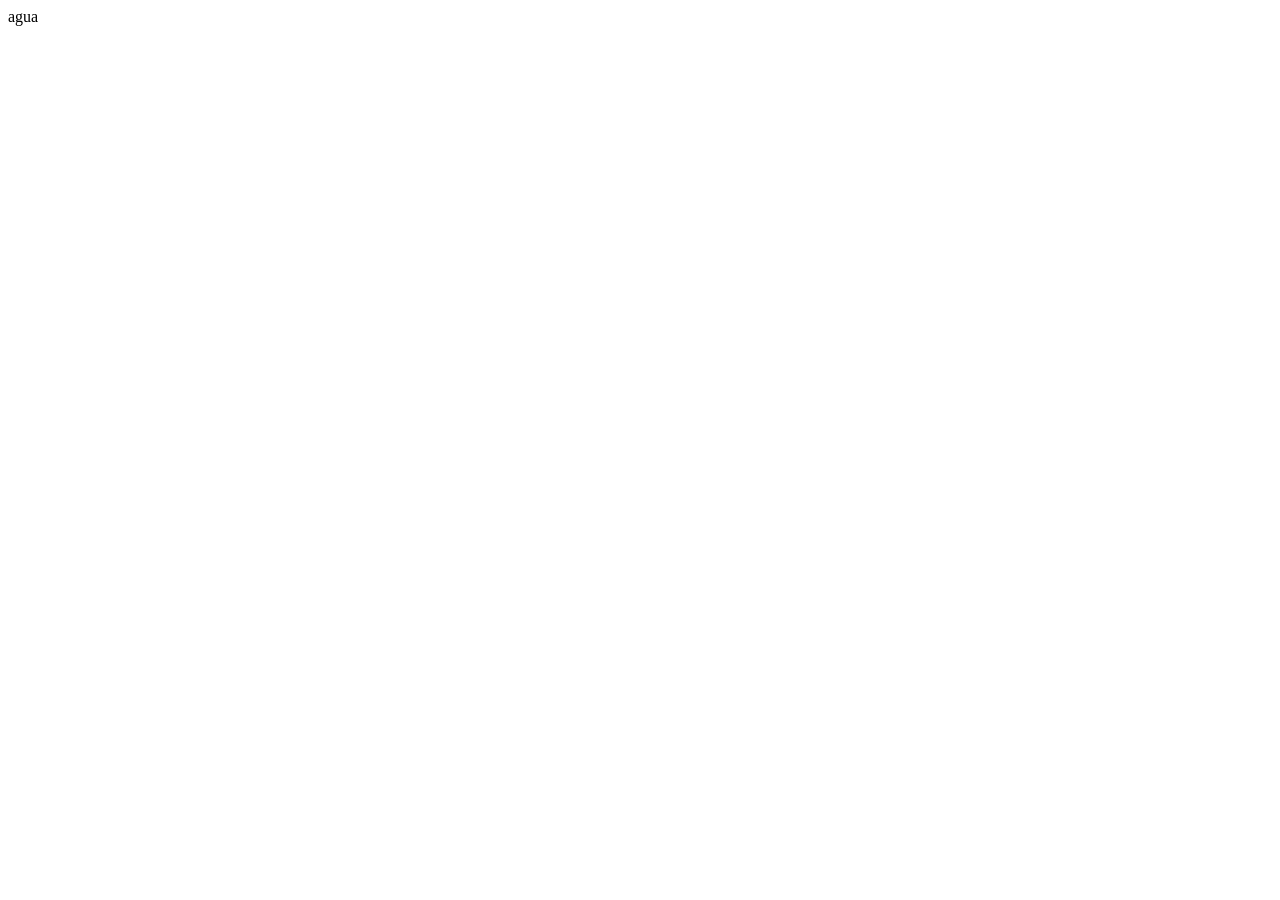
==== agua.html @ f9b85f01 "Add files via upload" ====
<!DOCTYPE html>
<html lang="en">
<head>
    <meta charset="UTF-8">
    <meta name="viewport" content="width=device-width, initial-scale=1.0">
    <title>Document</title>
</head>
<body>
    agua
</body>
</html>
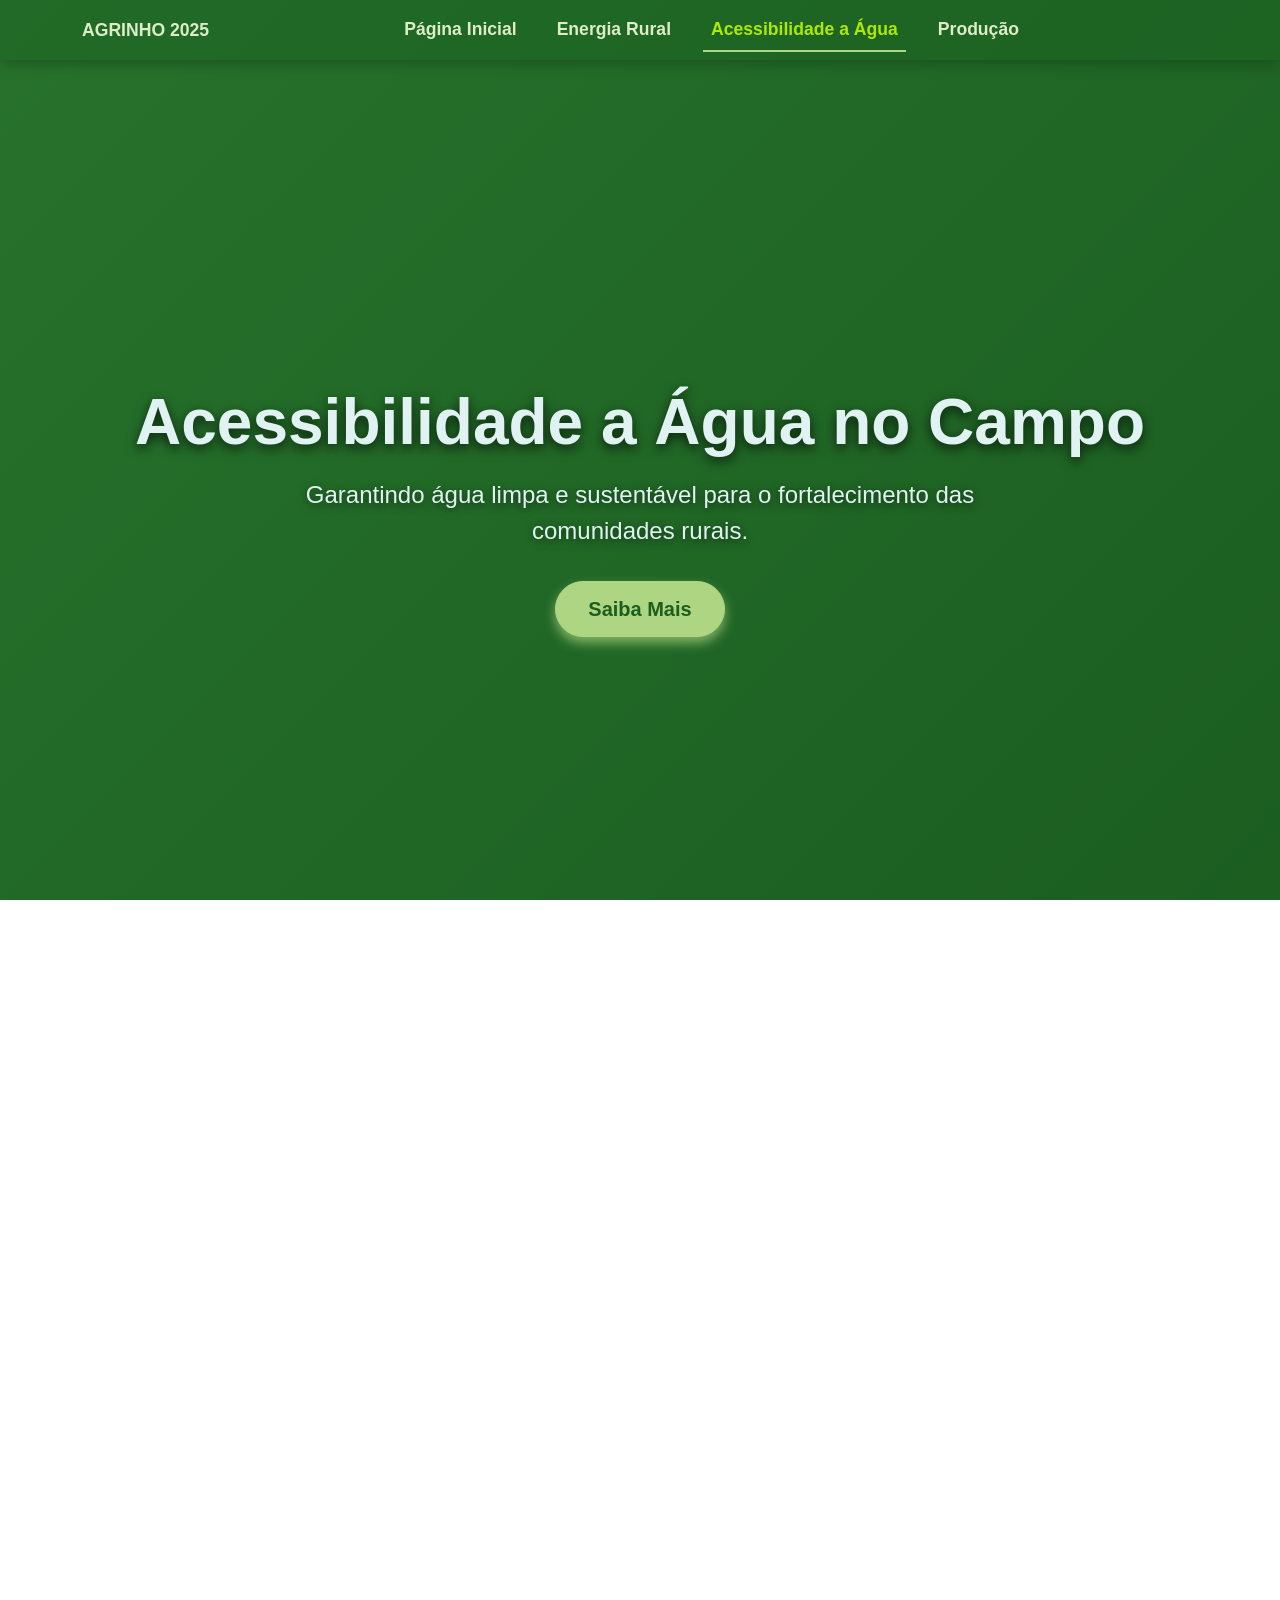
==== commit bcf093d4: "Add files via upload" ====
--- a/agua.html
+++ b/agua.html
@@ -1,11 +1,107 @@
 <!DOCTYPE html>
-<html lang="en">
+<html lang="pt-BR">
 <head>
-    <meta charset="UTF-8">
-    <meta name="viewport" content="width=device-width, initial-scale=1.0">
-    <title>Document</title>
+  <meta charset="UTF-8" />
+  <meta name="viewport" content="width=device-width, initial-scale=1, maximum-scale=1, user-scalable=no" />
+  <title>AGRINHO 2025 - Acessibilidade a Água</title>
+  <link href="https://cdn.jsdelivr.net/npm/bootstrap@5.3.5/dist/css/bootstrap.min.css" rel="stylesheet" />
+  <link rel="stylesheet" href="agua.css" />
 </head>
+
 <body>
-    agua
+  <!-- Navbar -->
+  <nav class="navbar navbar-expand-lg sticky-top">
+    <div class="container">
+      <a class="navbar-brand fw-bold" href="#">AGRINHO 2025</a>
+      <button class="navbar-toggler" type="button" data-bs-toggle="collapse" data-bs-target="#navbarNav"
+        aria-controls="navbarNav" aria-expanded="false" aria-label="Toggle navigation">
+        <span class="navbar-toggler-icon" style="filter: invert(1);"></span>
+      </button>
+      <div class="collapse navbar-collapse justify-content-center" id="navbarNav">
+        <ul class="navbar-nav gap-4">
+          <li class="nav-item">
+            <a class="nav-link" href="index.html">Página Inicial</a>
+          </li>
+          <li class="nav-item">
+            <a class="nav-link" href="energia.html">Energia Rural</a>
+          </li>
+          <li class="nav-item">
+            <a class="nav-link active" href="agua.html">Acessibilidade a Água</a>
+          </li>
+          <li class="nav-item">
+            <a class="nav-link" href="./producao.html">Produção</a>
+          </li>
+        </ul>
+      </div>
+    </div>
+  </nav>
+
+  <!-- Hero Section -->
+  <section id="hero">
+    <h1>Acessibilidade a Água no Campo</h1>
+    <p>Garantindo água limpa e sustentável para o fortalecimento das comunidades rurais.</p>
+    <a href="#about" class="btn btn-primary">Saiba Mais</a>
+  </section>
+
+  <!-- About Section -->
+  <section id="about" class="py-5">
+    <div class="container">
+      <h2 class="section-title">Importância da Água na Zona Rural</h2>
+      <p>
+        A água é recurso vital para a vida, agricultura e o desenvolvimento sustentável. Trabalhamos para garantir o acesso universal à água potável no meio rural, promovendo saúde, produtividade e equilíbrio ambiental.
+        Investimos em tecnologias e parcerias para a gestão eficiente e o uso responsável dos recursos hídricos.
+      </p>
+    </div>
+  </section>
+
+  <!-- Features Cards -->
+  <section id="features" class="container py-5">
+    <h2 class="section-title">Áreas de Atuação na Água</h2>
+    <div class="row g-4">
+      <div class="col-md-4">
+        <div class="card" tabindex="0" role="button">
+          <img src="./assets/image/cachoeira.jpg"
+            class="card-img-top" alt="Captação e Tratamento de Água" />
+          <div class="card-body">
+            <h5 class="card-title">Captação e Tratamento</h5>
+            <p class="card-text">
+              Soluções inovadoras para captar e tratar água, garantindo qualidade adequada para consumo e irrigação sustentável.
+            </p>
+          </div>
+        </div>
+      </div>
+      <div class="col-md-4">
+        <div class="card" tabindex="0" role="button">
+          <img src="./assets/image/preservaçao.jpg"
+            class="card-img-top" alt="Preservação de Recursos Hídricos" />
+          <div class="card-body">
+            <h5 class="card-title">Preservação dos Recursos</h5>
+            <p class="card-text">
+              Estratégias sustentáveis para conservação dos mananciais, proteção das nascentes e manutenção do equilíbrio ambiental no campo.
+            </p>
+          </div>
+        </div>
+      </div>
+      <div class="col-md-4">
+        <div class="card" tabindex="0" role="button">
+          <img src="./assets/image/jardinagem.jpg"
+            class="card-img-top" alt="Tecnologias para Irrigação" />
+          <div class="card-body">
+            <h5 class="card-title">Tecnologias para Irrigação</h5>
+            <p class="card-text">
+              Utilização de sistemas eficientes para irrigação, otimizando o uso da água e fomentando a produtividade agrícola.
+            </p>
+          </div>
+        </div>
+      </div>
+    </div>
+  </section>
+
+  <!-- Footer -->
+  <footer>
+    <p>© 2024 AGRINHO 2025 - Celebrando a conexão entre Campo e Cidade. Todos os direitos reservados.</p>
+  </footer>
+
+  <script src="https://cdn.jsdelivr.net/npm/bootstrap@5.3.5/dist/js/bootstrap.bundle.min.js"></script>
 </body>
-</html>+</html>
--- a/agua.css
+++ b/agua.css
@@ -0,0 +1,160 @@
+/* Reset & base */
+body, html {
+    margin: 0; padding: 0; height: 100%;
+    font-family: 'Segoe UI', Tahoma, Geneva, Verdana, sans-serif;
+    background: linear-gradient(135deg, #4caf50, #1b5e20);
+    color: #f1f8e9;
+    scroll-behavior: smooth;
+    overflow-x: hidden;
+}
+
+a {
+    text-decoration: none;
+    transition: color 0.3s ease;
+}
+
+a:hover {
+    color: #c5e1a5;
+}
+
+/* Navbar */
+.navbar {
+    background: rgba(27, 94, 32, 0.85) !important;
+    box-shadow: 0 3px 15px rgba(0,0,0,0.25);
+}
+
+.navbar-brand, .nav-link {
+    color: #dcedc8 !important;
+    font-weight: 600;
+    font-size: 1.1rem;
+}
+
+.nav-link.active {
+    font-weight: 700;
+    border-bottom: 2px solid #aed581;
+    color: #aeea00 !important;
+}
+
+.nav-link:hover {
+    color: #c5e1a5 !important;
+}
+
+/* Hero Section */
+#hero {
+    height: 100vh;
+    display: flex;
+    align-items: center;
+    justify-content: center;
+    text-align: center;
+    padding: 0 1rem;
+    flex-direction: column;
+    background: url(./assets/image/cachoeira.jpg) no-repeat center center/cover;
+    position: relative;
+    color: #e0f2f1;
+    box-shadow: inset 0 0 0 1000px rgba(27,94,32, 0.75);
+}
+
+#hero h1 {
+    font-size: 4rem;
+    font-weight: 900;
+    text-shadow: 0 4px 12px rgba(0,0,0,0.7);
+    margin-bottom: 1rem;
+}
+
+#hero p {
+    font-size: 1.5rem;
+    font-weight: 500;
+    max-width: 700px;
+    margin-bottom: 2rem;
+    text-shadow: 0 2px 8px rgba(0,0,0,0.5);
+}
+
+#hero .btn-primary {
+    background-color: #aed581;
+    border-color: #aed581;
+    color: #1b5e20;
+    font-weight: 600;
+    font-size: 1.25rem;
+    padding: 0.75rem 2rem;
+    border-radius: 50px;
+    box-shadow: 0 6px 12px rgba(174,213,129,0.7);
+    transition: all 0.3s ease;
+}
+
+#hero .btn-primary:hover {
+    background-color: #c5e1a5;
+    border-color: #c5e1a5;
+    box-shadow: 0 10px 20px rgba(197,225,165,0.9);
+    color: #12320f;
+}
+
+/* Section Titles */
+section > h2.section-title {
+    color: #dcedc8;
+    font-weight: 700;
+    font-size: 2.5rem;
+    text-align: center;
+    margin: 3rem 0 2rem 0;
+    text-shadow: 0 2px 6px rgba(0,0,0,0.45);
+}
+
+/* Cards Section */
+#features .card {
+    background: rgba(255 255 255 / 0.10);
+    border: none;
+    color: #f1f8e9;
+    transition: transform 0.4s ease, box-shadow 0.4s ease;
+    border-radius: 16px;
+    backdrop-filter: blur(10px);
+    box-shadow: 0 6px 12px rgba(0 0 0 / 0.3);
+    min-height: 360px;
+}
+
+#features .card:hover {
+    transform: translateY(-15px);
+    box-shadow: 0 12px 25px rgba(174, 213, 129, 0.9);
+    cursor: pointer;
+}
+
+#features .card-img-top {
+    border-radius: 16px 16px 0 0;
+    max-height: 180px;
+    object-fit: cover;
+}
+
+#features .card-body h5 {
+    font-weight: 700;
+    font-size: 1.4rem;
+    margin-bottom: 1rem;
+}
+
+#features .card-body p {
+    font-size: 1rem;
+    line-height: 1.5;
+    color: #dcedc8cc;
+}
+
+/* Footer */
+footer {
+    background-color: #1b5e20;
+    color: #dcedc8;
+    text-align: center;
+    padding: 1.25rem 1rem;
+    font-size: 0.9rem;
+    box-shadow: inset 0 2px 6px rgba(255 255 255 / 0.15);
+    margin-top: 3rem;
+}
+
+/* Responsive adjustments */
+@media (max-width: 768px) {
+    #hero h1 {
+        font-size: 2.8rem;
+    }
+    #hero p {
+        font-size: 1.1rem;
+        max-width: 95%;
+    }
+    #features .card {
+        min-height: auto;
+    }
+}
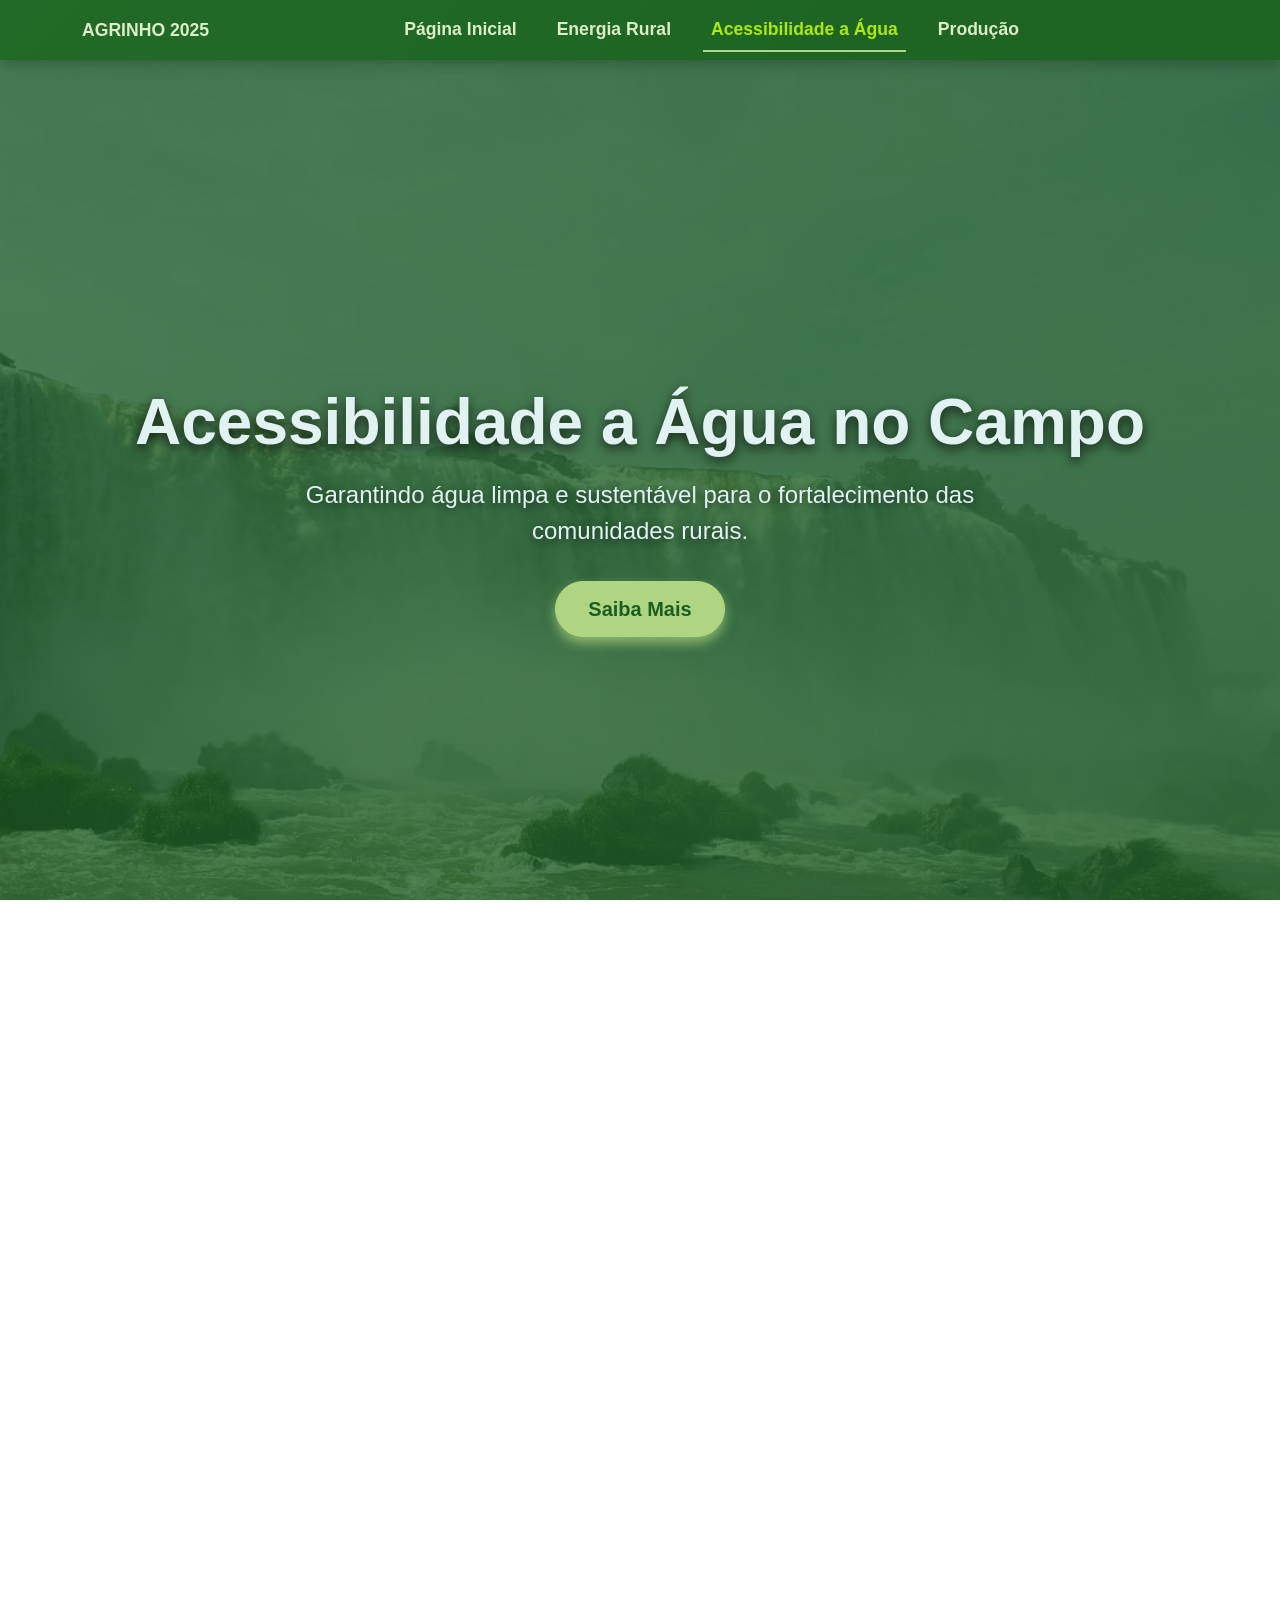
==== commit 82663271: "Add files via upload" ====
--- a/agua.html
+++ b/agua.html
@@ -84,7 +84,7 @@
       </div>
       <div class="col-md-4">
         <div class="card" tabindex="0" role="button">
-          <img src="./assets/image/jardinagem.jpg"
+          <img src="./assets/image/irrigacao.jpg"
             class="card-img-top" alt="Tecnologias para Irrigação" />
           <div class="card-body">
             <h5 class="card-title">Tecnologias para Irrigação</h5>
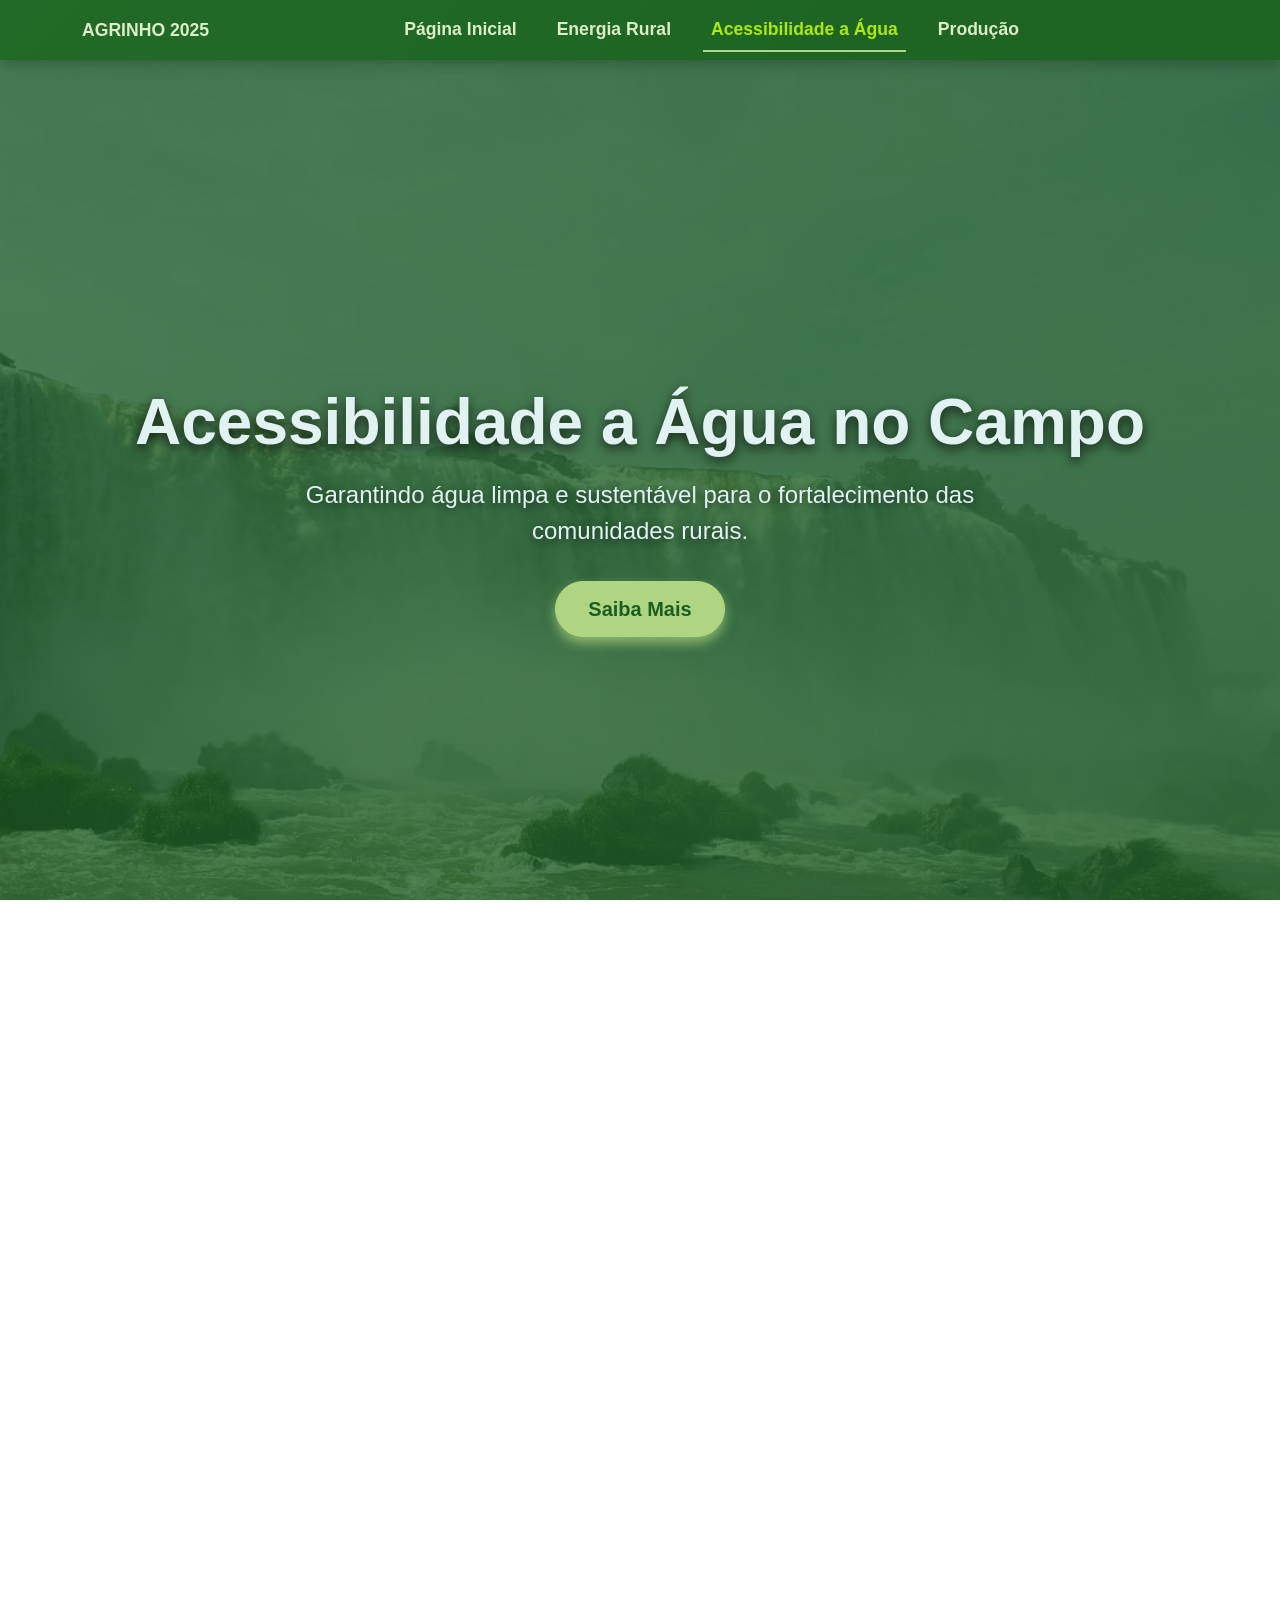
==== commit d353bbde: "Add files via upload" ====
--- a/agua.html
+++ b/agua.html
@@ -48,8 +48,12 @@
     <div class="container">
       <h2 class="section-title">Importância da Água na Zona Rural</h2>
       <p>
-        A água é recurso vital para a vida, agricultura e o desenvolvimento sustentável. Trabalhamos para garantir o acesso universal à água potável no meio rural, promovendo saúde, produtividade e equilíbrio ambiental.
-        Investimos em tecnologias e parcerias para a gestão eficiente e o uso responsável dos recursos hídricos.
+        A água é um recurso essencial para a vida e tem uma importância ainda maior na zona rural, onde está diretamente ligada à produção de alimentos, à criação de animais e ao bem-estar das famílias. Sem acesso adequado à água, atividades como irrigação, higienização, processamento de alimentos e cuidados com os animais tornam-se inviáveis ou menos eficientes.
+
+Além da produção, a água é fundamental para o consumo humano, higiene, saúde e manutenção das condições básicas de vida no campo. A sua escassez ou má qualidade afeta diretamente a qualidade de vida da população rural e compromete o desenvolvimento sustentável da região.
+
+Investir em fontes seguras, sistemas de captação e uso racional da água na zona rural é garantir segurança alimentar, renda e dignidade para quem vive no campo. Por isso, a água deve ser tratada como um bem precioso e essencial à vida e ao progresso rural.
+
       </p>
     </div>
   </section>
